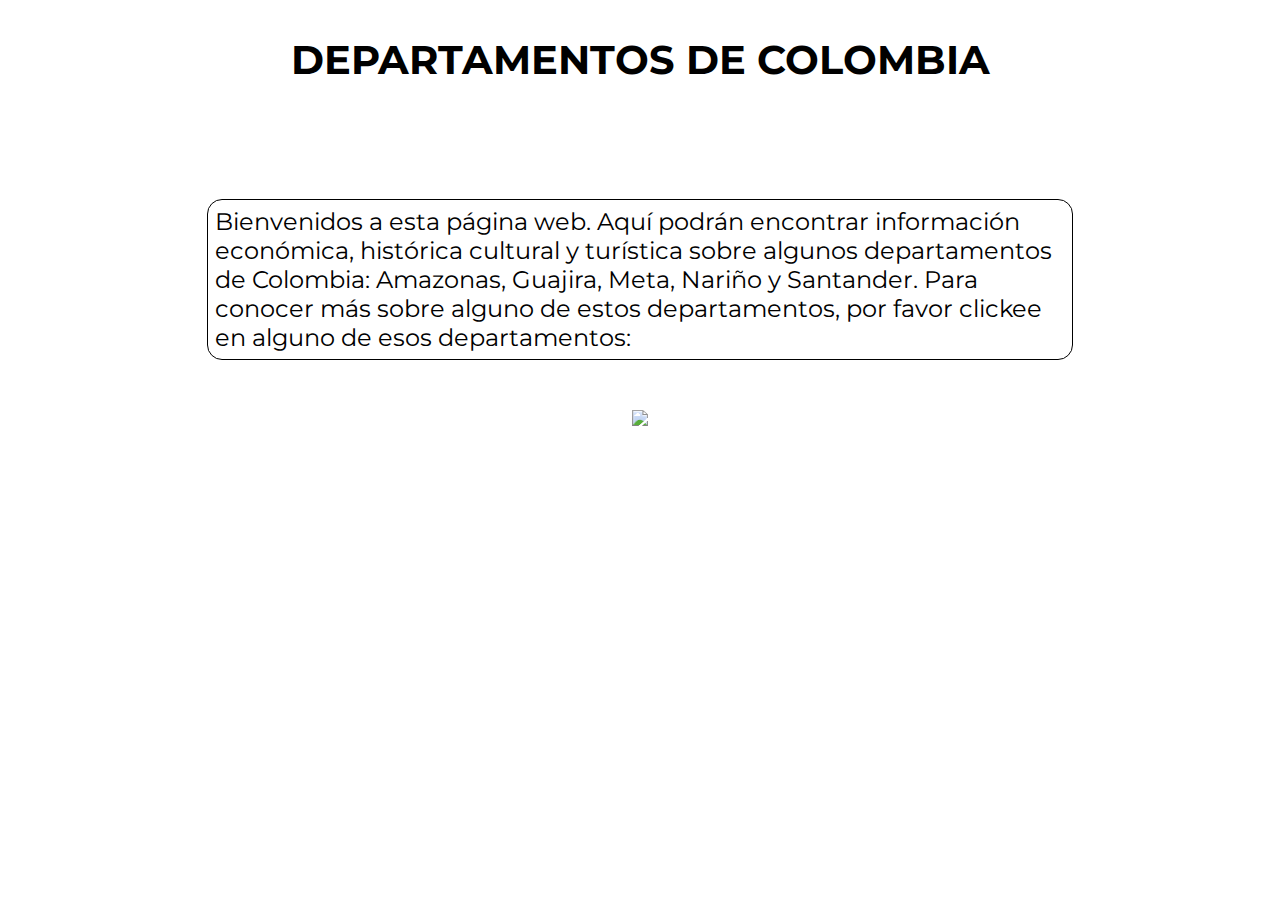
==== index.html @ a4dd60a4 "css" ====
<!DOCTYPE html>
<html lang="en">
<head>
    <meta charset="UTF-8">
    <meta name="viewport" content="width=device-width, initial-scale=1.0">
    <title>Departamentos</title>
    <link rel="stylesheet" href="/css/style.css">
</head>
<body>
<h1> DEPARTAMENTOS DE COLOMBIA</h1>
<br>
<br>
<div class="introduccion">
    <p class="content"> 
    Bienvenidos a esta página web. Aquí podrán encontrar información económica, histórica cultural y turística sobre algunos departamentos de Colombia: Amazonas, Guajira, Meta, Nariño y Santander. 
    Para conocer más sobre alguno de estos departamentos, por favor clickee en alguno de esos departamentos:
    </p>
</div>
 <img id="mainMap" src="../media/Mapa_de_Colombia_(departamentos).svg.png" usemap="#workmap"> 

 </map>

</body>
</html>
---- css/style.css ----
@import url('https://fonts.googleapis.com/css2?family=Montserrat:ital,wght@0,100..900;1,100..900&display=swap');
* {
    font-family: "Montserrat", sans-serif;;
}

body {
    display: flex;
    flex-direction: column;
    align-items: center;
}
h1{
    font-size: 2.5rem;
}
.content {
    width: 850px;
    margin:50px;
    padding:7px;
    font-size: 1.5rem;
    border:1px solid black;
    border-radius: 15px;
}

#mainMap {
    display: block;
    margin-left: auto;
    margin-right: auto;
}
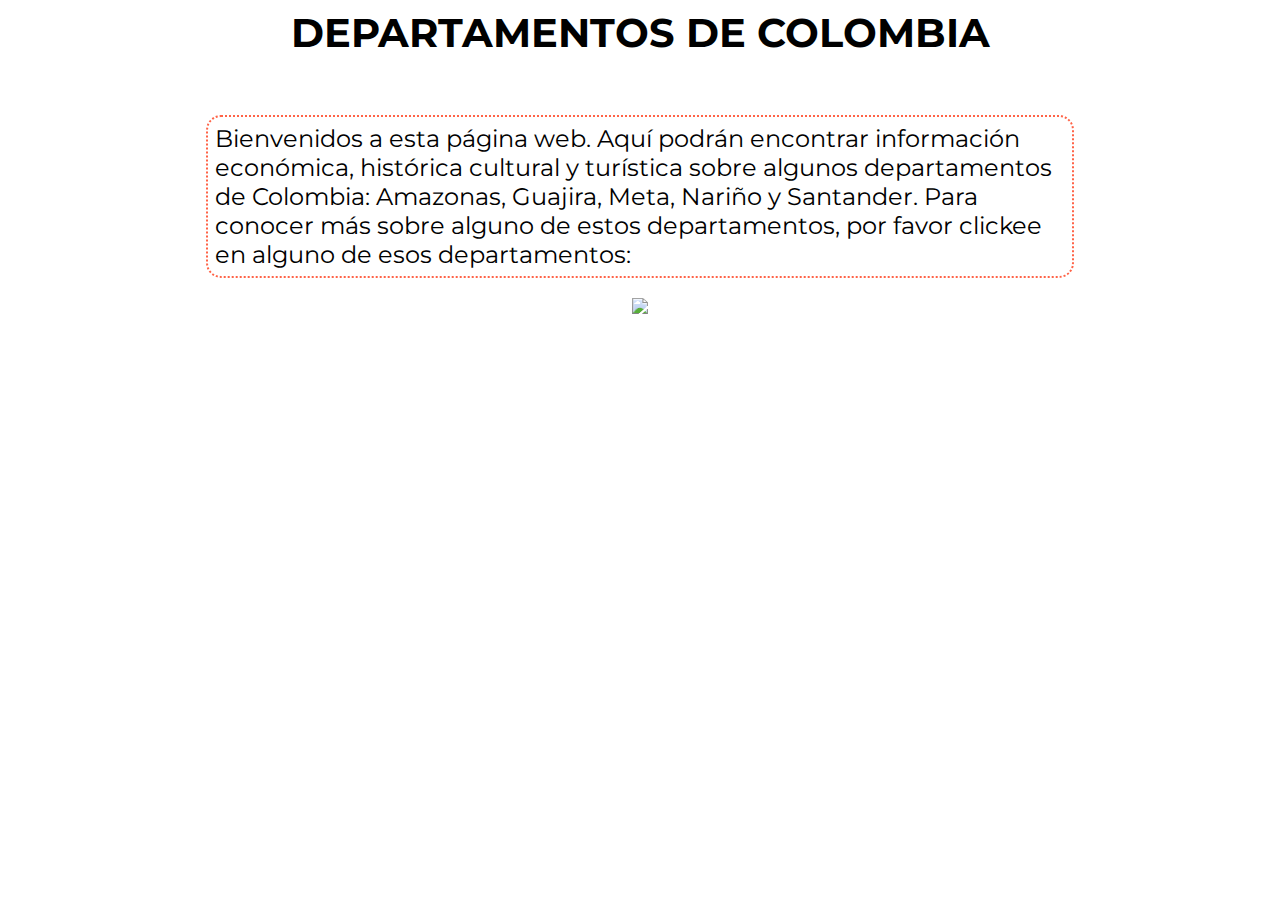
==== commit d3ecd0a8: "bordes" ====
--- a/index.html
+++ b/index.html
@@ -4,7 +4,7 @@
     <meta charset="UTF-8">
     <meta name="viewport" content="width=device-width, initial-scale=1.0">
     <title>Departamentos</title>
-    <link rel="stylesheet" href="/css/style.css">
+    <link rel="stylesheet" href="css/style.css">
 </head>
 <body>
 <h1> DEPARTAMENTOS DE COLOMBIA</h1>
@@ -16,7 +16,7 @@
     Para conocer más sobre alguno de estos departamentos, por favor clickee en alguno de esos departamentos:
     </p>
 </div>
- <img id="mainMap" src="../media/Mapa_de_Colombia_(departamentos).svg.png" usemap="#workmap"> 
+ <img id="mainMap" src="/media/Mapa_de_Colombia_(departamentos).svg.png" usemap="#workmap"> 
 
  </map>
 
--- a/css/style.css
+++ b/css/style.css
@@ -10,13 +10,14 @@
 }
 h1{
     font-size: 2.5rem;
+    margin:0px;
 }
 .content {
     width: 850px;
-    margin:50px;
+    margin:20px;
     padding:7px;
     font-size: 1.5rem;
-    border:1px solid black;
+    border:2px dotted #ff6347;
     border-radius: 15px;
 }
 
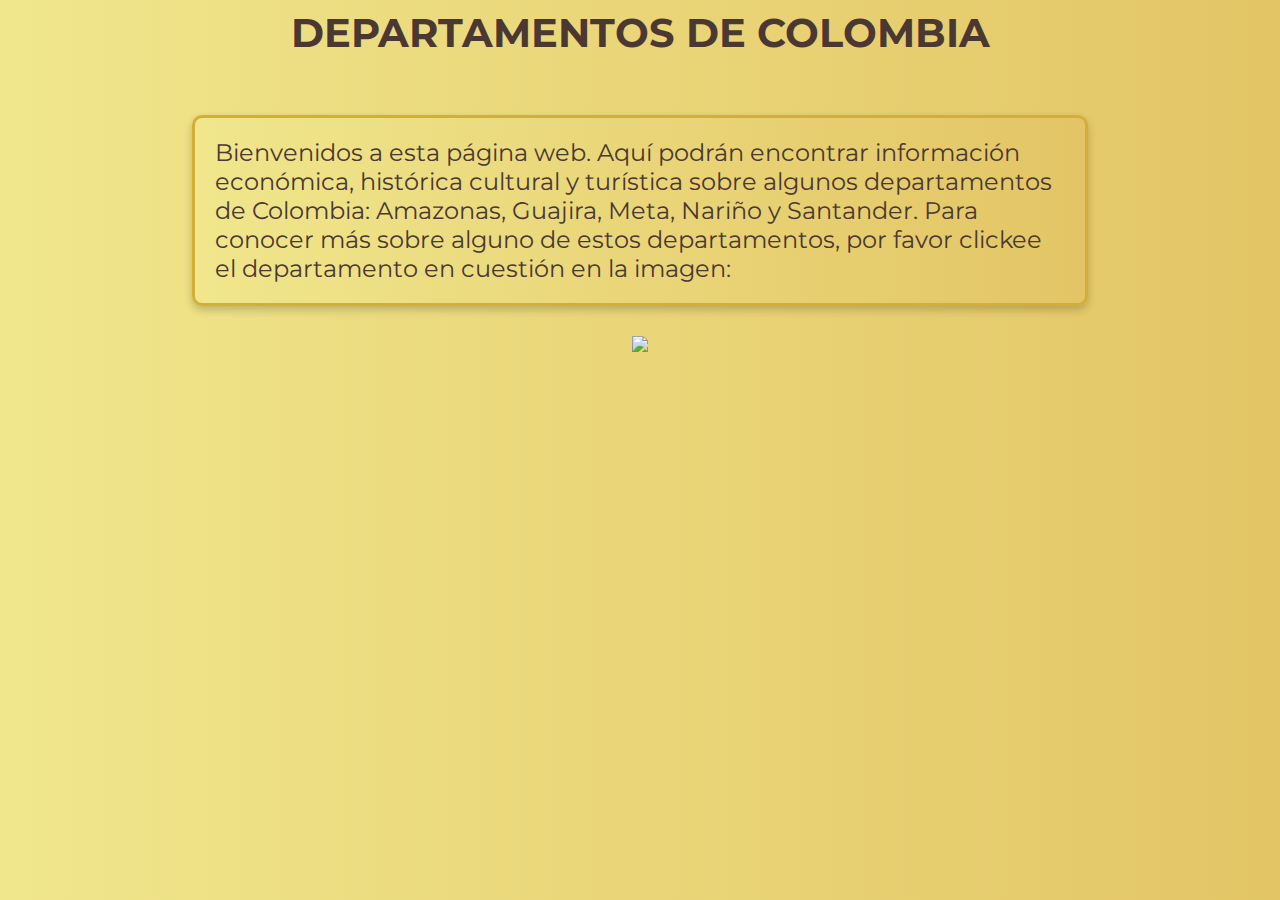
==== commit 7e841a82: "correción indice" ====
--- a/index.html
+++ b/index.html
@@ -4,7 +4,7 @@
     <meta charset="UTF-8">
     <meta name="viewport" content="width=device-width, initial-scale=1.0">
     <title>Departamentos</title>
-    <link rel="stylesheet" href="css/style.css">
+    <link rel="stylesheet" href="./css/style.css">
 </head>
 <body>
 <h1> DEPARTAMENTOS DE COLOMBIA</h1>
@@ -13,12 +13,12 @@
 <div class="introduccion">
     <p class="content"> 
     Bienvenidos a esta página web. Aquí podrán encontrar información económica, histórica cultural y turística sobre algunos departamentos de Colombia: Amazonas, Guajira, Meta, Nariño y Santander. 
-    Para conocer más sobre alguno de estos departamentos, por favor clickee en alguno de esos departamentos:
+    Para conocer más sobre alguno de estos departamentos, por favor clickee el departamento en cuestión en la imagen:
     </p>
 </div>
- <img id="mainMap" src="/media/Mapa_de_Colombia_(departamentos).svg.png" usemap="#workmap"> 
+ <img id="mainMap" src="./media/mapaColombia.png" usemap="#image-map"> 
 
- </map>
+
 
 </body>
-</html>+</html>
--- a/css/style.css
+++ b/css/style.css
@@ -1,24 +1,34 @@
 @import url('https://fonts.googleapis.com/css2?family=Montserrat:ital,wght@0,100..900;1,100..900&display=swap');
 * {
     font-family: "Montserrat", sans-serif;;
+    
 }
 
 body {
     display: flex;
     flex-direction: column;
     align-items: center;
+    background: linear-gradient(to right, #f0e68c, #e3c565);
+    color: #4b3832
 }
 h1{
     font-size: 2.5rem;
     margin:0px;
+}
+
+.introduccion {
+    margin-bottom: 10px;
 }
 .content {
     width: 850px;
     margin:20px;
     padding:7px;
     font-size: 1.5rem;
-    border:2px dotted #ff6347;
-    border-radius: 15px;
+    background: linear-gradient(to right, #f0e68c, #e3c565); 
+    border: 3px solid #d4af37; 
+    border-radius: 10px; 
+    padding: 20px;
+    box-shadow: 0 4px 8px rgba(0, 0, 0, 0.2); 
 }
 
 #mainMap {
